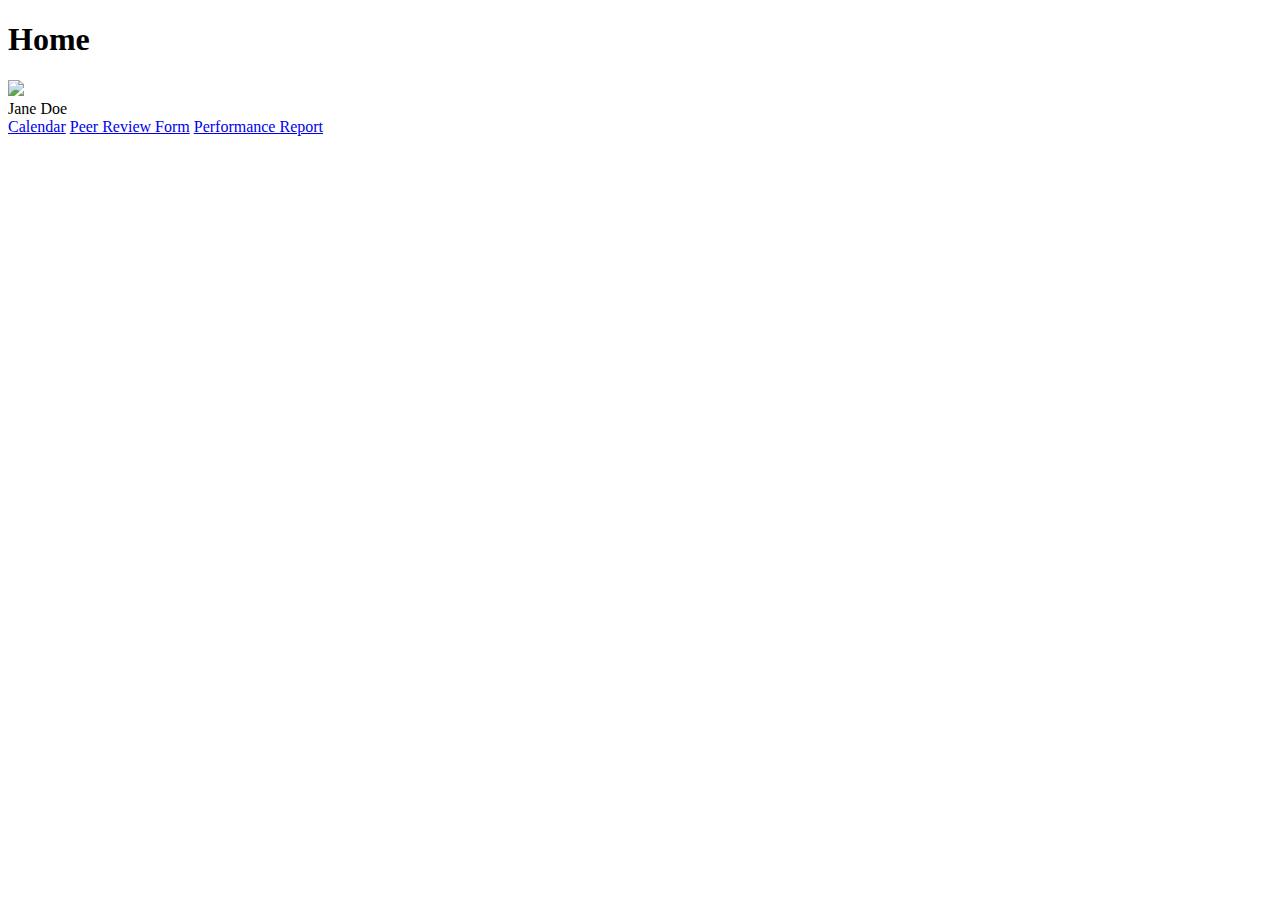
==== web-app/StudentApp/html/dashboard.html @ 30d60272 "Adding current implementation of Web App" ====
<!DOCTYPE html>
<html lang="en">
  <head>
    <meta charset="UTF-8" />
    <meta name="viewport" content="width=device-width, initial-scale=1.0" />
    <title>Welcome</title>
    <link rel="stylesheet" href="/StudentApp/css/dashboard.css" />
  </head>
  <body>
    <div id="container"> 
        <div class="header">
            <h1 id="header-title">Home</h1>
        </div>
        <div class="side-nav">
          <div class="profile">
            <div class="profile-icon"><img src="/StudentApp/images/dogicon.jpg"></div>
              <div class="icon-border"></div>
            <div class="profile-user">Jane Doe</div>
          </div>
            <div class="links">
              <a href="#" class="nav-link" data-target="calendar.html" data-title="Calendar">Calendar</a>
              <a href="#" class="nav-link" data-target="peer-review.html" data-title="Peer Review Form">Peer Review Form</a>
              <a href="#" class="nav-link" data-target="performance-report.html" data-title="Performance Report">Performance Report</a>
          </div>
        </div>
        <div class="content" id="content"></div>
    </div>
    <script src="/StudentApp/js/dashboard.js"></script> 
  </body>
</html>
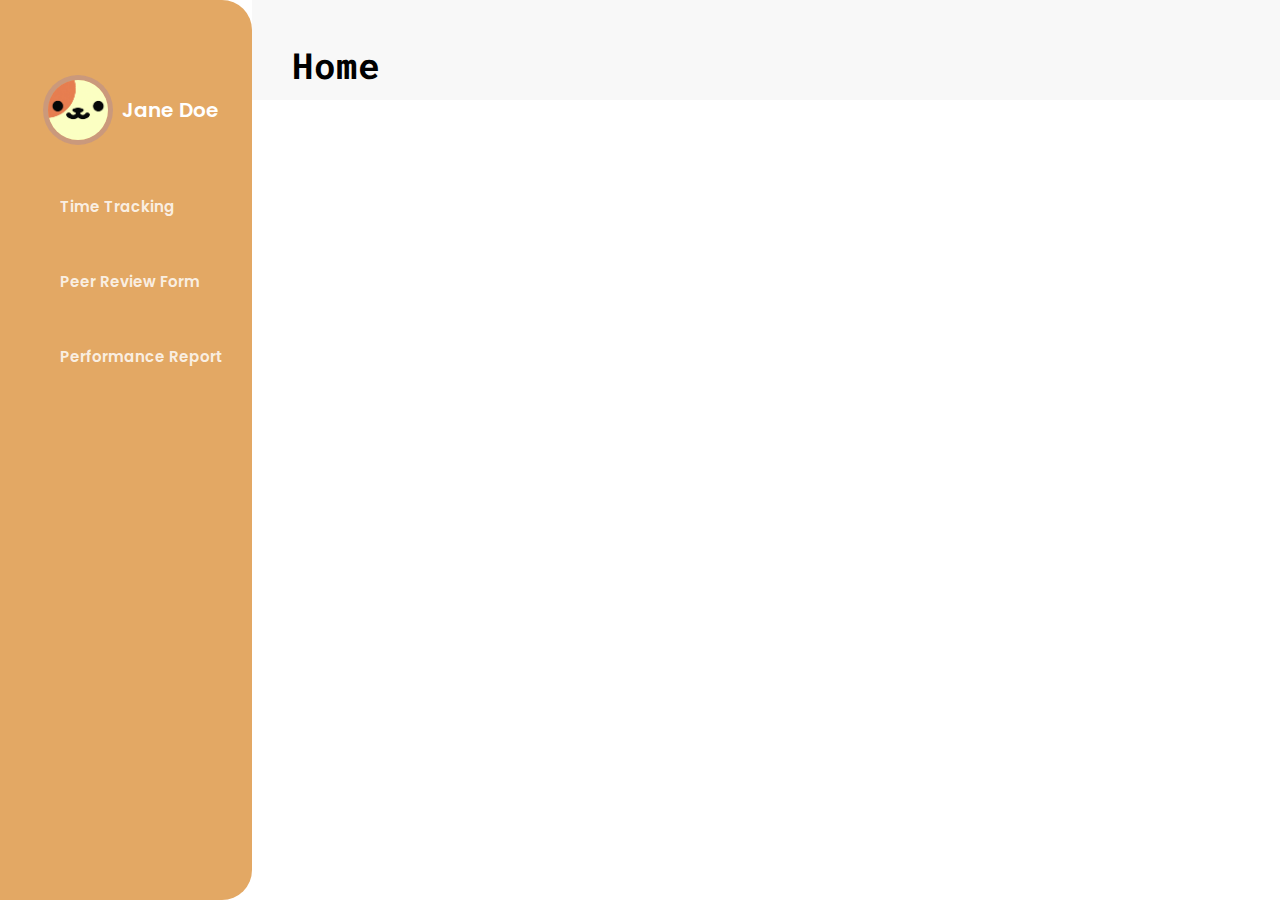
==== commit 8978870e: "The rest of the changes that I didn't save" ====
--- a/web-app/StudentApp/html/dashboard.html
+++ b/web-app/StudentApp/html/dashboard.html
@@ -4,7 +4,7 @@
     <meta charset="UTF-8" />
     <meta name="viewport" content="width=device-width, initial-scale=1.0" />
     <title>Welcome</title>
-    <link rel="stylesheet" href="/StudentApp/css/dashboard.css" />
+    <link rel="stylesheet" href="../css/dashboard.css" />
   </head>
   <body>
     <div id="container"> 
@@ -13,18 +13,19 @@
         </div>
         <div class="side-nav">
           <div class="profile">
-            <div class="profile-icon"><img src="/StudentApp/images/dogicon.jpg"></div>
+            <div class="profile-icon"><img src="../images/dogicon.jpg"></div>
               <div class="icon-border"></div>
             <div class="profile-user">Jane Doe</div>
           </div>
             <div class="links">
-              <a href="#" class="nav-link" data-target="calendar.html" data-title="Calendar">Calendar</a>
+              <a href="#" class="nav-link" data-target="calendar.html" data-title="Time Tracking">Time Tracking</a>
               <a href="#" class="nav-link" data-target="peer-review.html" data-title="Peer Review Form">Peer Review Form</a>
               <a href="#" class="nav-link" data-target="performance-report.html" data-title="Performance Report">Performance Report</a>
           </div>
         </div>
         <div class="content" id="content"></div>
     </div>
-    <script src="/StudentApp/js/dashboard.js"></script> 
+    <script src="../js/dashboard.js"></script> 
+    
   </body>
 </html>
--- a/web-app/StudentApp/css/dashboard.css
+++ b/web-app/StudentApp/css/dashboard.css
@@ -0,0 +1,120 @@
+@import url('https://fonts.googleapis.com/css2?family=Roboto+Mono:ital,wght@0,100..700;1,100..700&display=swap');
+@import url('https://fonts.googleapis.com/css2?family=Poppins:ital,wght@0,100;0,200;0,300;0,400;0,500;0,600;0,700;0,800;0,900;1,100;1,200;1,300;1,400;1,500;1,600;1,700;1,800;1,900&display=swap');
+
+
+
+body {
+    margin:0;
+    height: 100%;
+    overflow: auto;
+    background-color: rgb(255, 255, 255);;
+    
+} 
+
+#container {
+    display: grid;
+    grid-template-areas:
+        "sn  h"
+        "sn  c";
+    grid-template-rows:     100px 1fr;
+    grid-template-columns:  252px 1fr;
+    height: 100vh;
+    width: 100vw;
+}
+
+.header {
+    background-color:   rgb(248, 248, 248);
+    grid-area:          h;
+    position: relative;
+    padding-top: 30px;
+    padding-left: 40px;
+    font-size: 30px;
+    font-family: 'Roboto Mono';
+    font-weight: 100;
+    display: flex;
+    justify-content: left;
+    align-items: center;
+    white-space:nowrap;
+    font-size: 2vh;
+}
+
+
+.content {
+    background-color:   rgb(255, 255, 255);
+    grid-area:          c;
+    padding: 90px;
+    overflow: auto;
+    display: flex;
+    align-items: center;
+    justify-content: center;
+}
+
+
+.side-nav {
+    background-color:   rgb(227, 168, 100);
+    grid-area:          sn;
+    padding-left:            20px; 
+    text-align:         left; 
+    border-radius: 0px 30px 30px 0px;
+    overflow: hidden;
+    z-index: 1;
+  
+}
+
+.profile {
+    padding-top: 50px;
+    height: 120px;
+    display: flex;
+}
+
+.profile-icon{
+    width: 40%;
+    height: 100%;
+    display:flex;
+    align-items: center;
+    justify-content: center;
+    padding-left: 15px;
+}
+
+.profile-icon img{
+    width: 60px;
+    height: 60px;
+    border-radius: 50%;
+    justify-self: center;
+    box-shadow: 0 0 0 5px rgba(165, 129, 159, 0.4);
+}
+
+.profile-user{
+    width: 60%;
+    height: 100%;
+    display:flex;
+    align-items: center; 
+    color: white;
+    font-family: Poppins;
+    font-weight: 600;
+    font-size: 20px;
+}
+
+.side-nav a{
+    font-family: 'Poppins';
+    font-weight: 600;
+    text-decoration: none;  
+    display: block;
+    block-size: 50px;
+    text-align: left;
+    padding-left: 40px;
+    padding-top: 25px;
+    font-size: 15px;
+    color: rgba(255, 255, 255, 0.838);
+    border-radius: 80px 00px 0px 80px;
+}
+
+  .side-nav a.active,
+  .side-nav a:hover{
+    background-color:   rgb(255, 255, 255);
+    /* color: rgb(187, 119, 152); */
+    color: rgb(174, 121, 61);
+
+  }
+
+
